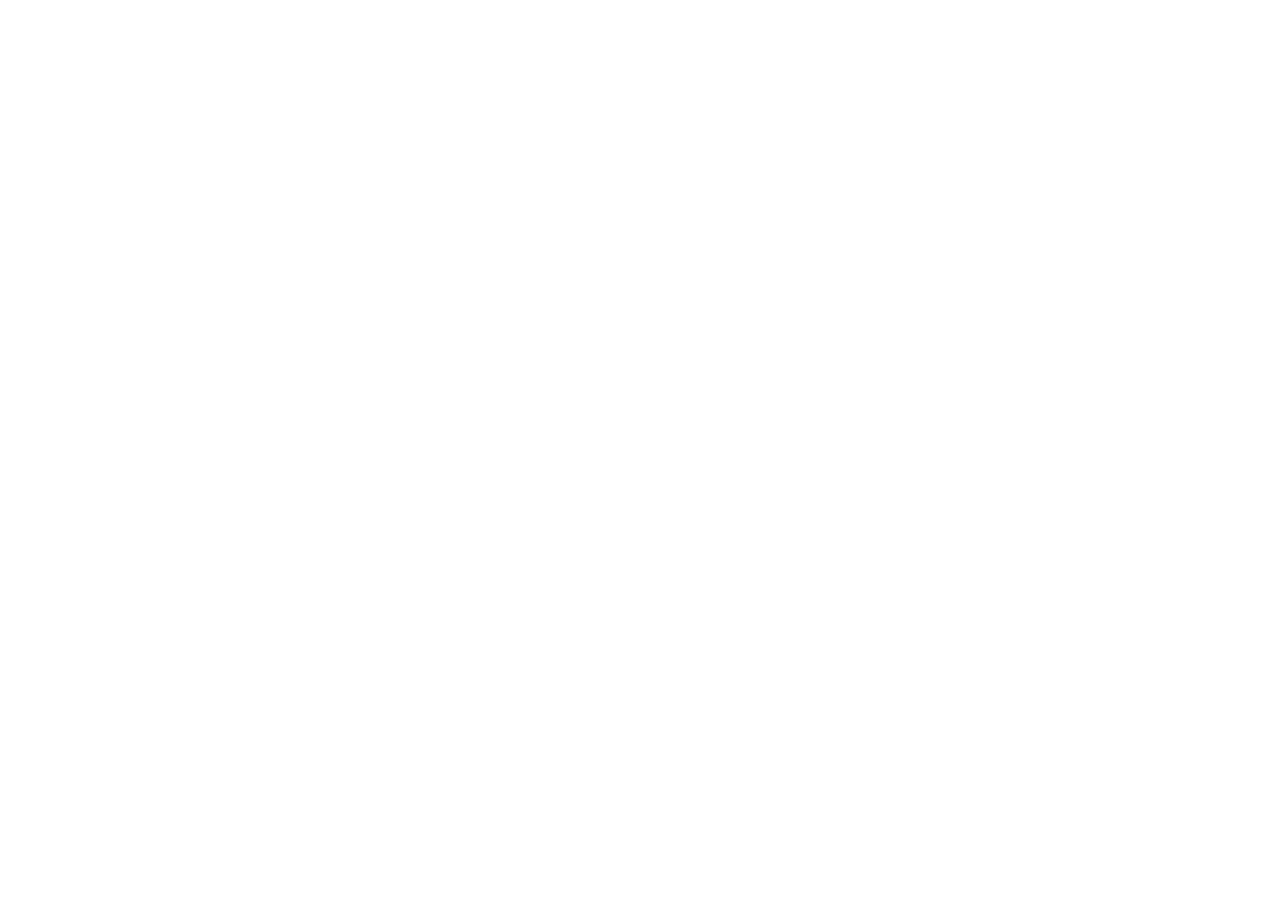
==== home.html @ 8518071a "add new work" ====
<!DOCTYPE html>
<html lang="en">
<head>
    <meta charset="UTF-8">
    <meta name="viewport" content="width=device-width, initial-scale=1.0">
    <title>Document</title>
</head>
<body>
    <h1></h1>
</body>
</html>
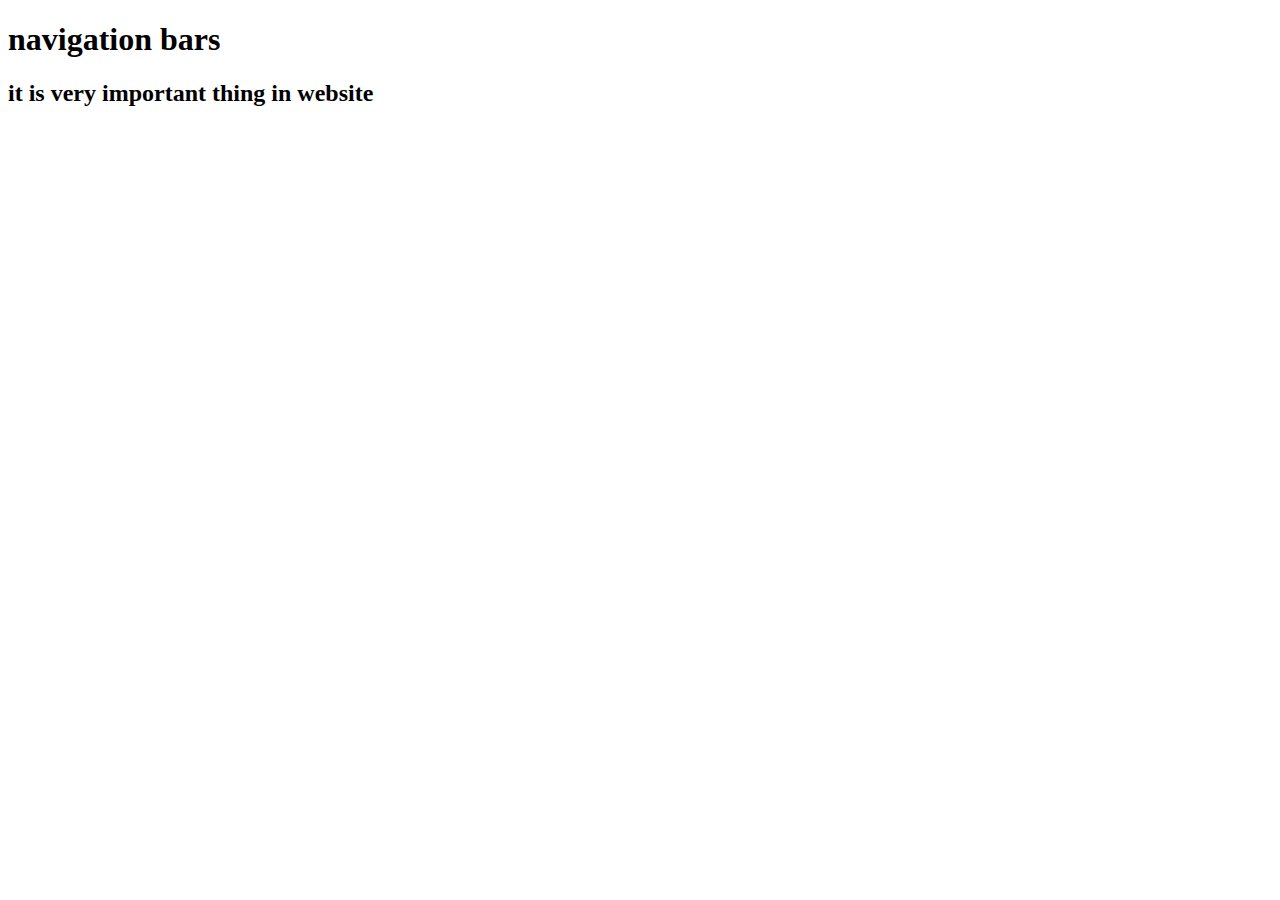
==== commit 6b22663a: "add home.html" ====
--- a/home.html
+++ b/home.html
@@ -6,6 +6,7 @@
     <title>Document</title>
 </head>
 <body>
-    <h1></h1>
+    <h1>navigation bars </h1>
+    <h2>it is very important thing in website</h2>
 </body>
 </html>